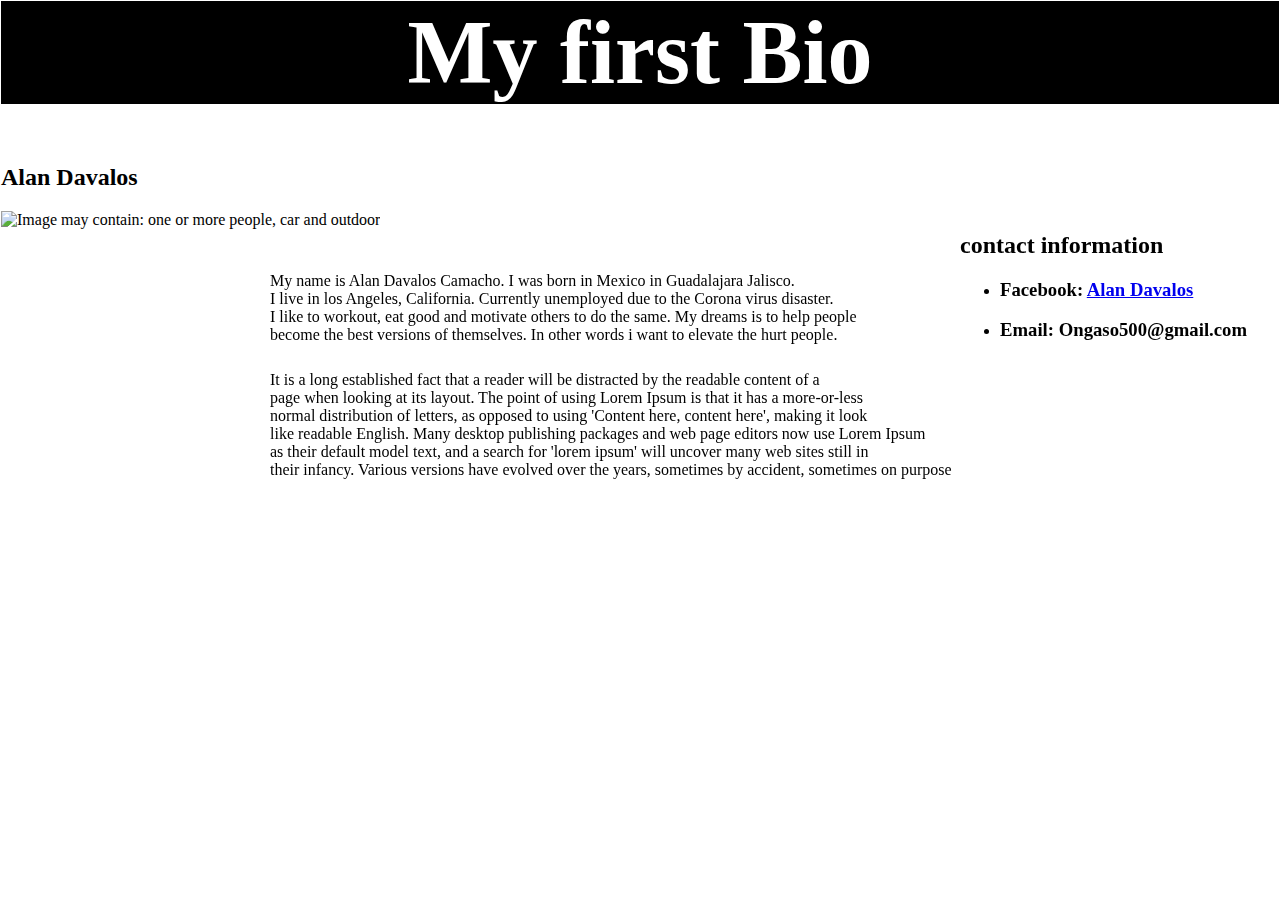
==== index.html @ f0a1a0b8 "first commit" ====
<!DOCTYPE html>
<!-- <head>MyFirstBio</head> -->
<body>
    <h1>My first Bio</h1>
    <link rel="stylesheet" type="text/css" href="css.css">
    <container>
        <div><h2>Alan Davalos</h2></div>

    </container>
    <img class="spotlight" 
    alt="Image may contain: one or more people, car and outdoor" 
    aria-busy="false" 
    src="https://scontent-lax3-1.xx.fbcdn.net/v/t1.0-9/s960x960/90663003_2949282045149215_4691309274666631168_o.jpg?_nc_cat=102&amp;_nc_sid=85a577&amp;_nc_ohc=4e9g_y_dvGUAX9EkKhm&amp;_nc_ht=scontent-lax3-1.xx&amp;_nc_tp=7&amp;oh=129e42fad60230d23e2ba7a52313b393&amp;oe=5EB3A6EF"
     style="width: 200px; height: 200px;">

<div class="index-intro">
     <p>My name is Alan Davalos Camacho. I was born in Mexico in Guadalajara Jalisco.
         <br>
         I live in los Angeles, California. Currently unemployed due to the Corona virus disaster.
         <br>
         I like to workout, eat good and motivate others to do the same. My dreams is to help people 
         <br>
         become the best versions of themselves. In other words i want to elevate the hurt people.
         <br>
        </p>
     </div>
     <div class="index-fake">
     <p>It is a long established fact that a reader will be distracted by the readable content of a
         <br>
          page when looking at its layout. The point of using Lorem Ipsum is that it has a more-or-less
          <br>
           normal distribution of letters, as opposed to using 'Content here, content here', making it look 
           <br>
           like readable English. Many desktop publishing packages and web page editors now use Lorem Ipsum
           <br> 
           as their default model text, and a search for 'lorem ipsum' will uncover many web sites still in
           <br>
           their infancy. Various versions have evolved over the years, sometimes by accident, sometimes on purpose
     </p>
     </div>

<div class="index-links"
     <strong><h2>contact information</h2></strong>

      <ul>
          <li> <h3>Facebook: <a href="https://www.facebook.com">Alan Davalos</a> </h3>
        </li>
        <li><h3>Email: Ongaso500@gmail.com</h3></li>




      </ul>
      </div>

     


























</body>
---- css.css ----
h1{ 
    
    font-size: 90px;
    color: white;
    text-align: center;
    background-color: black;
    margin-top: 0px;
}
body {
    display: block;
    margin: 1px;
}
.index-intro {
    position: fixed;
    left: 270px;
    bottom:60%;

}
.index-fake {
    position: fixed;
    left: 270px;
    bottom:45%;



}
.index-links {
     position: fixed;
     left: 75%;
     bottom: 60%;

}
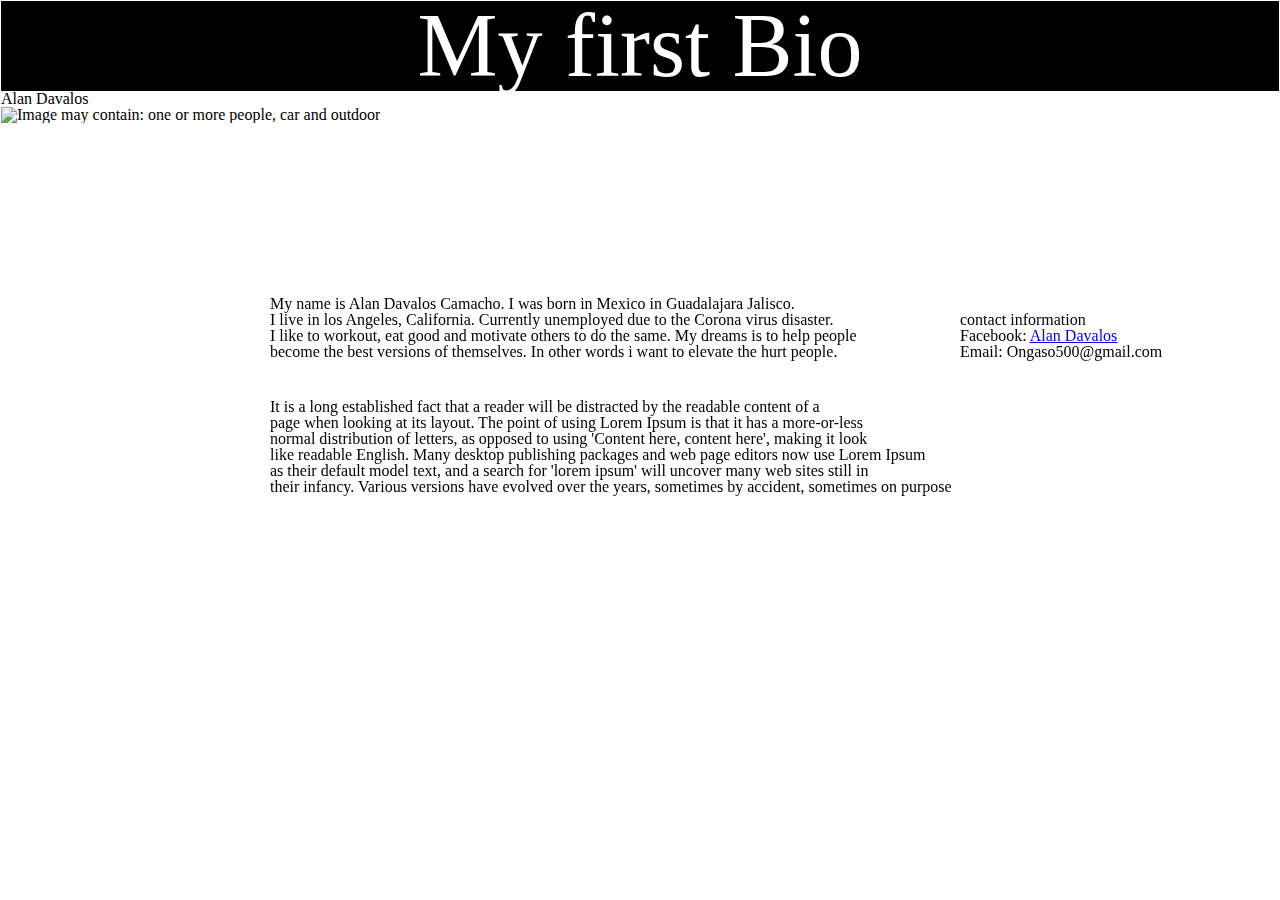
==== commit f4cdc977: "added reset.css to html" ====
--- a/index.html
+++ b/index.html
@@ -2,6 +2,7 @@
 <!-- <head>MyFirstBio</head> -->
 <body>
     <h1>My first Bio</h1>
+    <link rel="stylesheet" type="text/css" href="reset.css">
     <link rel="stylesheet" type="text/css" href="css.css">
     <container>
         <div><h2>Alan Davalos</h2></div>
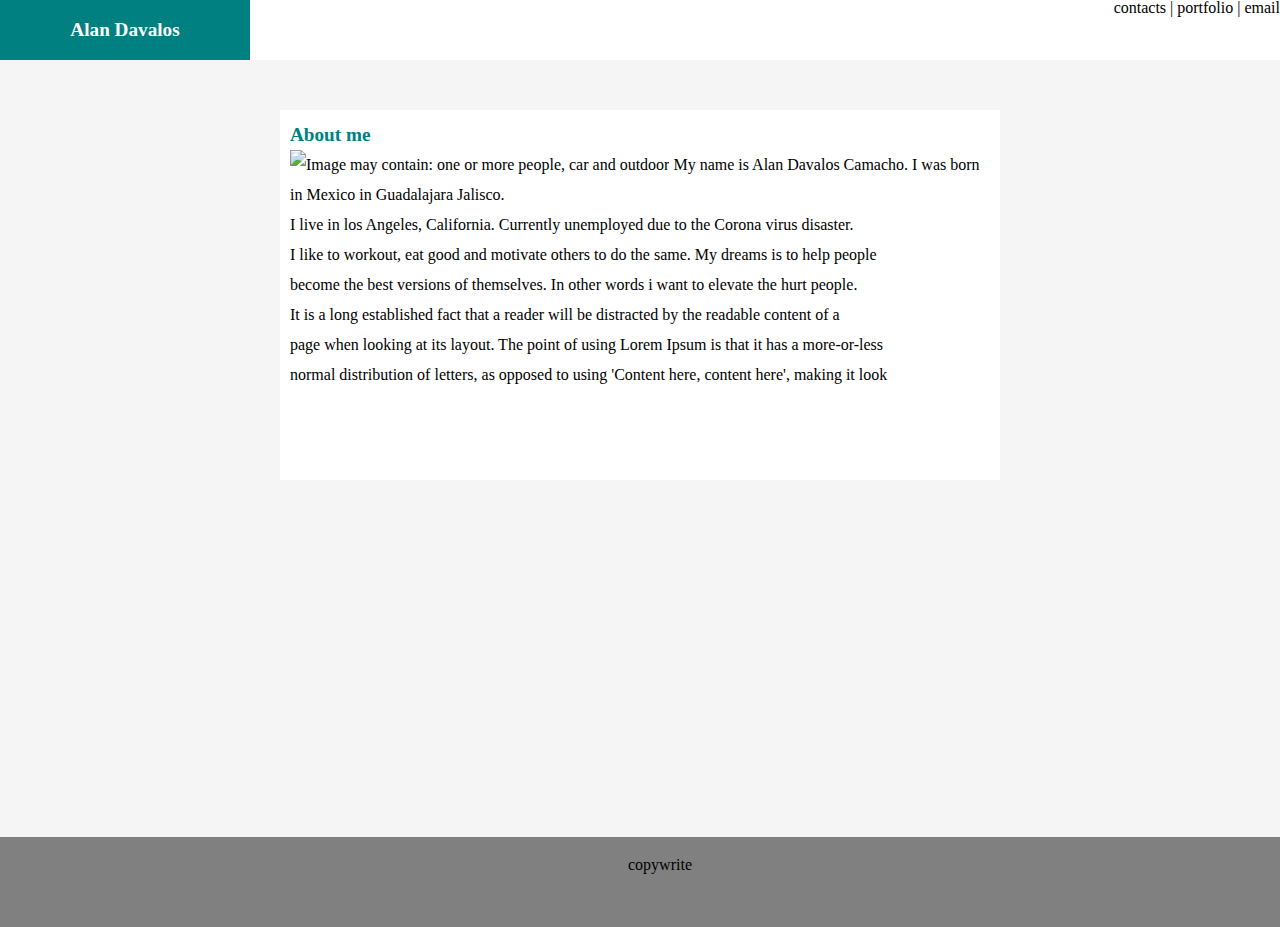
==== commit 486a7542: "homework" ====
--- a/index.html
+++ b/index.html
@@ -1,75 +1,57 @@
 <!DOCTYPE html>
-<!-- <head>MyFirstBio</head> -->
+<html lang="en">
+
+<head>
+    <meta charset="UTF-8">
+    <meta name="viewport" content="width=device-width, initial-scale=1.0">
+    <title>Document</title>
+    <nav class="nav">
+        
+            <h1 class="name">Alan Davalos</h1>
+            <h2 class="h2">contacts | portfolio | email</h2>
+        
+
+    </nav>
+</head>
+
 <body>
-    <h1>My first Bio</h1>
-    <link rel="stylesheet" type="text/css" href="reset.css">
-    <link rel="stylesheet" type="text/css" href="css.css">
-    <container>
-        <div><h2>Alan Davalos</h2></div>
-
-    </container>
-    <img class="spotlight" 
-    alt="Image may contain: one or more people, car and outdoor" 
-    aria-busy="false" 
-    src="https://scontent-lax3-1.xx.fbcdn.net/v/t1.0-9/s960x960/90663003_2949282045149215_4691309274666631168_o.jpg?_nc_cat=102&amp;_nc_sid=85a577&amp;_nc_ohc=4e9g_y_dvGUAX9EkKhm&amp;_nc_ht=scontent-lax3-1.xx&amp;_nc_tp=7&amp;oh=129e42fad60230d23e2ba7a52313b393&amp;oe=5EB3A6EF"
-     style="width: 200px; height: 200px;">
-
-<div class="index-intro">
-     <p>My name is Alan Davalos Camacho. I was born in Mexico in Guadalajara Jalisco.
-         <br>
-         I live in los Angeles, California. Currently unemployed due to the Corona virus disaster.
-         <br>
-         I like to workout, eat good and motivate others to do the same. My dreams is to help people 
-         <br>
-         become the best versions of themselves. In other words i want to elevate the hurt people.
-         <br>
-        </p>
-     </div>
-     <div class="index-fake">
-     <p>It is a long established fact that a reader will be distracted by the readable content of a
-         <br>
-          page when looking at its layout. The point of using Lorem Ipsum is that it has a more-or-less
-          <br>
-           normal distribution of letters, as opposed to using 'Content here, content here', making it look 
-           <br>
-           like readable English. Many desktop publishing packages and web page editors now use Lorem Ipsum
-           <br> 
-           as their default model text, and a search for 'lorem ipsum' will uncover many web sites still in
-           <br>
-           their infancy. Various versions have evolved over the years, sometimes by accident, sometimes on purpose
-     </p>
-     </div>
-
-<div class="index-links"
-     <strong><h2>contact information</h2></strong>
-
-      <ul>
-          <li> <h3>Facebook: <a href="https://www.facebook.com">Alan Davalos</a> </h3>
-        </li>
-        <li><h3>Email: Ongaso500@gmail.com</h3></li>
+    
+        <link rel="stylesheet" type="text/css" href="reset.css">
+        <link rel="stylesheet" type="text/css" href="css.css">
 
 
 
-
-      </ul>
-      </div>
-
-     
+<div class="wrapper">
+    <h1 class="about">About me</h1>
 
 
+        <p>
+            <img class="spotlight" alt="Image may contain: one or more people, car and outdoor" aria-busy="false"
+                src="https://scontent-lax3-1.xx.fbcdn.net/v/t1.0-9/s960x960/90663003_2949282045149215_4691309274666631168_o.jpg?_nc_cat=102&amp;_nc_sid=85a577&amp;_nc_ohc=4e9g_y_dvGUAX9EkKhm&amp;_nc_ht=scontent-lax3-1.xx&amp;_nc_tp=7&amp;oh=129e42fad60230d23e2ba7a52313b393&amp;oe=5EB3A6EF"
+                style="width: 100px; height: 100px;"> 
+            My name is Alan Davalos Camacho. I was born in Mexico in Guadalajara Jalisco.
+            <br>
+            I live in los Angeles, California. Currently unemployed due to the Corona virus disaster.
+            <br>
+            
+                    I like to workout, eat good and motivate others to do the same. My dreams is to help people
+                    <br>
+                    become the best versions of themselves. In other words i want to elevate the hurt people.
+                    <br>It is a long established fact that a reader will be distracted by the readable content of a
+                    <br>
+                
+                    page when looking at its layout. The point of using Lorem Ipsum is that it has a more-or-less
+                    <br>
+                    normal distribution of letters, as opposed to using 'Content here, content here', making it look
+                
+            </p>
+        </div>
 
+    
 
-
-
-
-
-
-
-
-
-
-
-
+<footer>
+    copywrite
+</footer>
 
 
 
--- a/css.css
+++ b/css.css
@@ -1,32 +1,93 @@
-h1{ 
-    
-    font-size: 90px;
+#header { 
+    position: absolute;
+    font-size: 40px;
     color: white;
     text-align: center;
-    background-color: black;
-    margin-top: 0px;
+    background-color: teal;
+    width: 250px;
+    height: 100px;
+    left: 40%;
+    z-index: 3;
+    top: 0;
 }
-body {
-    display: block;
-    margin: 1px;
-}
-.index-intro {
-    position: fixed;
-    left: 270px;
-    bottom:60%;
+.nav {
+    height:60px;
+    background-color: white;
+    border-color: black;
+    text-align: right;
+
+    
+    
 
 }
-.index-fake {
-    position: fixed;
-    left: 270px;
-    bottom:45%;
+.h2{
 
 
 
 }
-.index-links {
-     position: fixed;
-     left: 75%;
-     bottom: 60%;
 
-}+
+.name {
+position: absolute;
+text-align: center;
+background-color: teal;
+width: 250px;
+height: 40px;
+padding-top: 20px;
+top: 0;
+float: center;
+color: white;
+font-size: larger;
+font-weight: bolder;
+
+
+
+
+
+}
+.wrapper {
+    width: 700px;
+    height: 350px;
+    margin: 50px auto;
+    background-color: white;
+    border-color: black;
+    line-height: 30px;
+    padding: 10px 10px;
+    
+
+
+
+
+
+}
+.about{
+    color: teal;
+    font-weight: bolder;
+    font-size: larger;
+
+
+
+
+}
+
+body {
+    background: whitesmoke;
+    
+    
+}
+
+footer{
+    position: absolute;
+    background-color:  grey;
+    text-align: center;
+    padding: 20px; 
+    top: 93%;
+    height: 50px;
+    width: 100%;
+    
+
+
+}
+
+
+
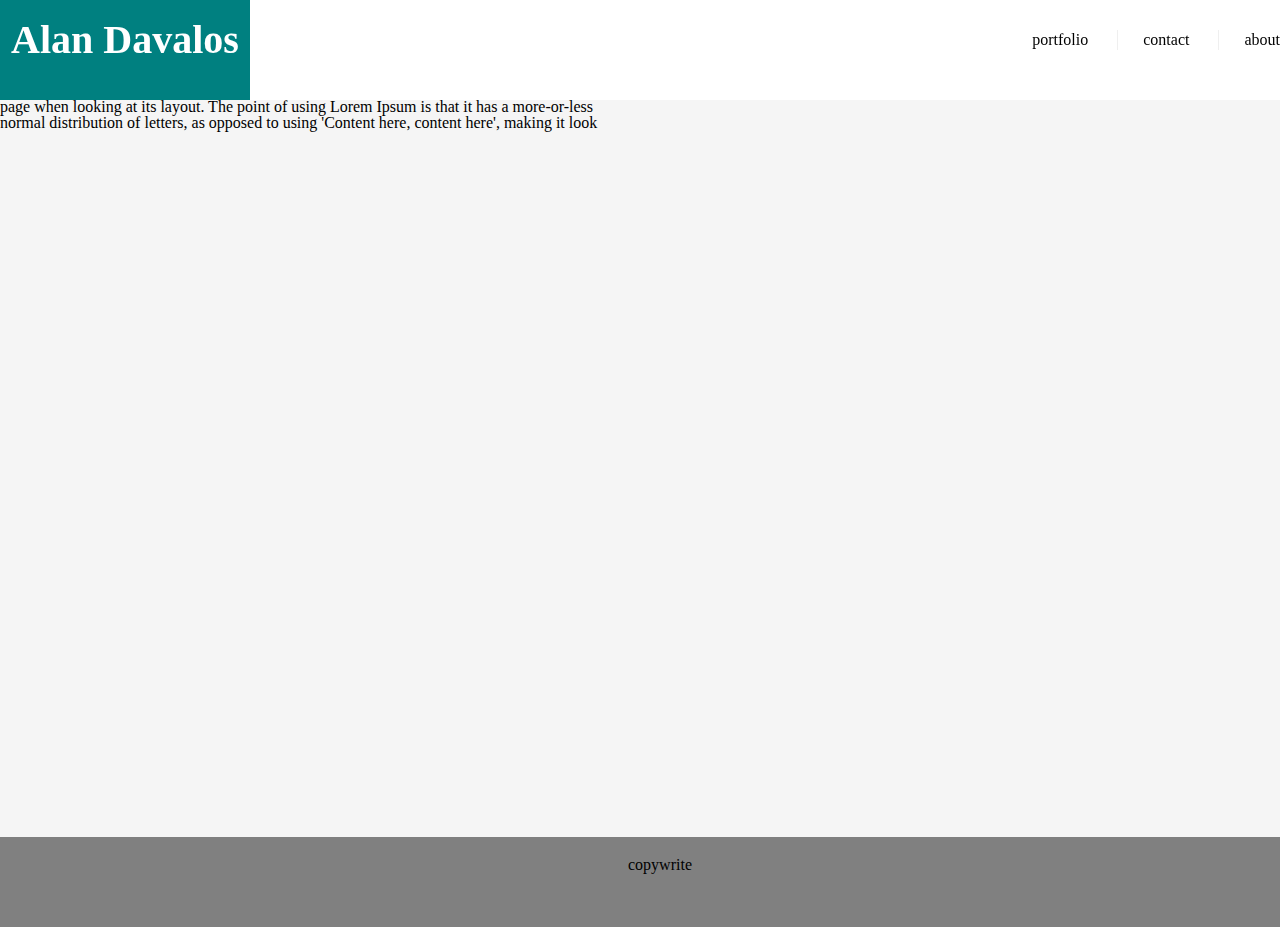
==== commit afd02923: "new changes" ====
--- a/index.html
+++ b/index.html
@@ -4,21 +4,26 @@
 <head>
     <meta charset="UTF-8">
     <meta name="viewport" content="width=device-width, initial-scale=1.0">
-    <title>Document</title>
-    <nav class="nav">
+    <title>portfolio</title>
+    <link rel="stylesheet" type="text/css" href="reset.css">
+    <link rel="stylesheet" type="text/css" href="css.css">
+</head>
+<body>
+<header id="navbar">
+
+    <div id="container">
+        <a href="index.html" id="logo">Alan Davalos</a>
         
-            <h1 class="name">Alan Davalos</h1>
-            <h2 class="h2">contacts | portfolio | email</h2>
+        <nav class="nav">
+            <a href="portfolio.html" >portfolio</a>
+            <a href="contact.html" >contact</a>
+            <a href="index.html" >about</a>
+        </nav>
+    </div>
+</header>
         
-
-    </nav>
-</head>
-
-<body>
     
-        <link rel="stylesheet" type="text/css" href="reset.css">
-        <link rel="stylesheet" type="text/css" href="css.css">
-
+    
 
 
 <div class="wrapper">
--- a/css.css
+++ b/css.css
@@ -1,33 +1,53 @@
-#header { 
-    position: absolute;
+#logo { 
     font-size: 40px;
     color: white;
     text-align: center;
     background-color: teal;
     width: 250px;
     height: 100px;
-    left: 40%;
-    z-index: 3;
     top: 0;
+    float: left;
+    text-decoration: none;
+    font-weight: 700;
+    line-height: 80px;
 }
 .nav {
-    height:60px;
+    float: right;
+    margin-top:30px;
+}
+
+
+#navbar{
+    position: fixed;
+    width: 100%;
     background-color: white;
-    border-color: black;
-    text-align: right;
+}
 
+nav a {
+    padding-left: 25px;
+    margin-left:25px;
+    line-height: 20px;
+    display:inline-block;
+    color: black;
+    text-decoration: none;
+    border-left: 1px solid #efefef;
+}
+
+nav a:first-child{
+    border-left: 0 none;
+}
+
+#container{
+    width: 100%;
     
     
-
-}
-.h2{
 
 
 
 }
 
 
-.name {
+/* .name {
 position: absolute;
 text-align: center;
 background-color: teal;
@@ -38,7 +58,7 @@
 float: center;
 color: white;
 font-size: larger;
-font-weight: bolder;
+font-weight: bolder; */
 
 
 
